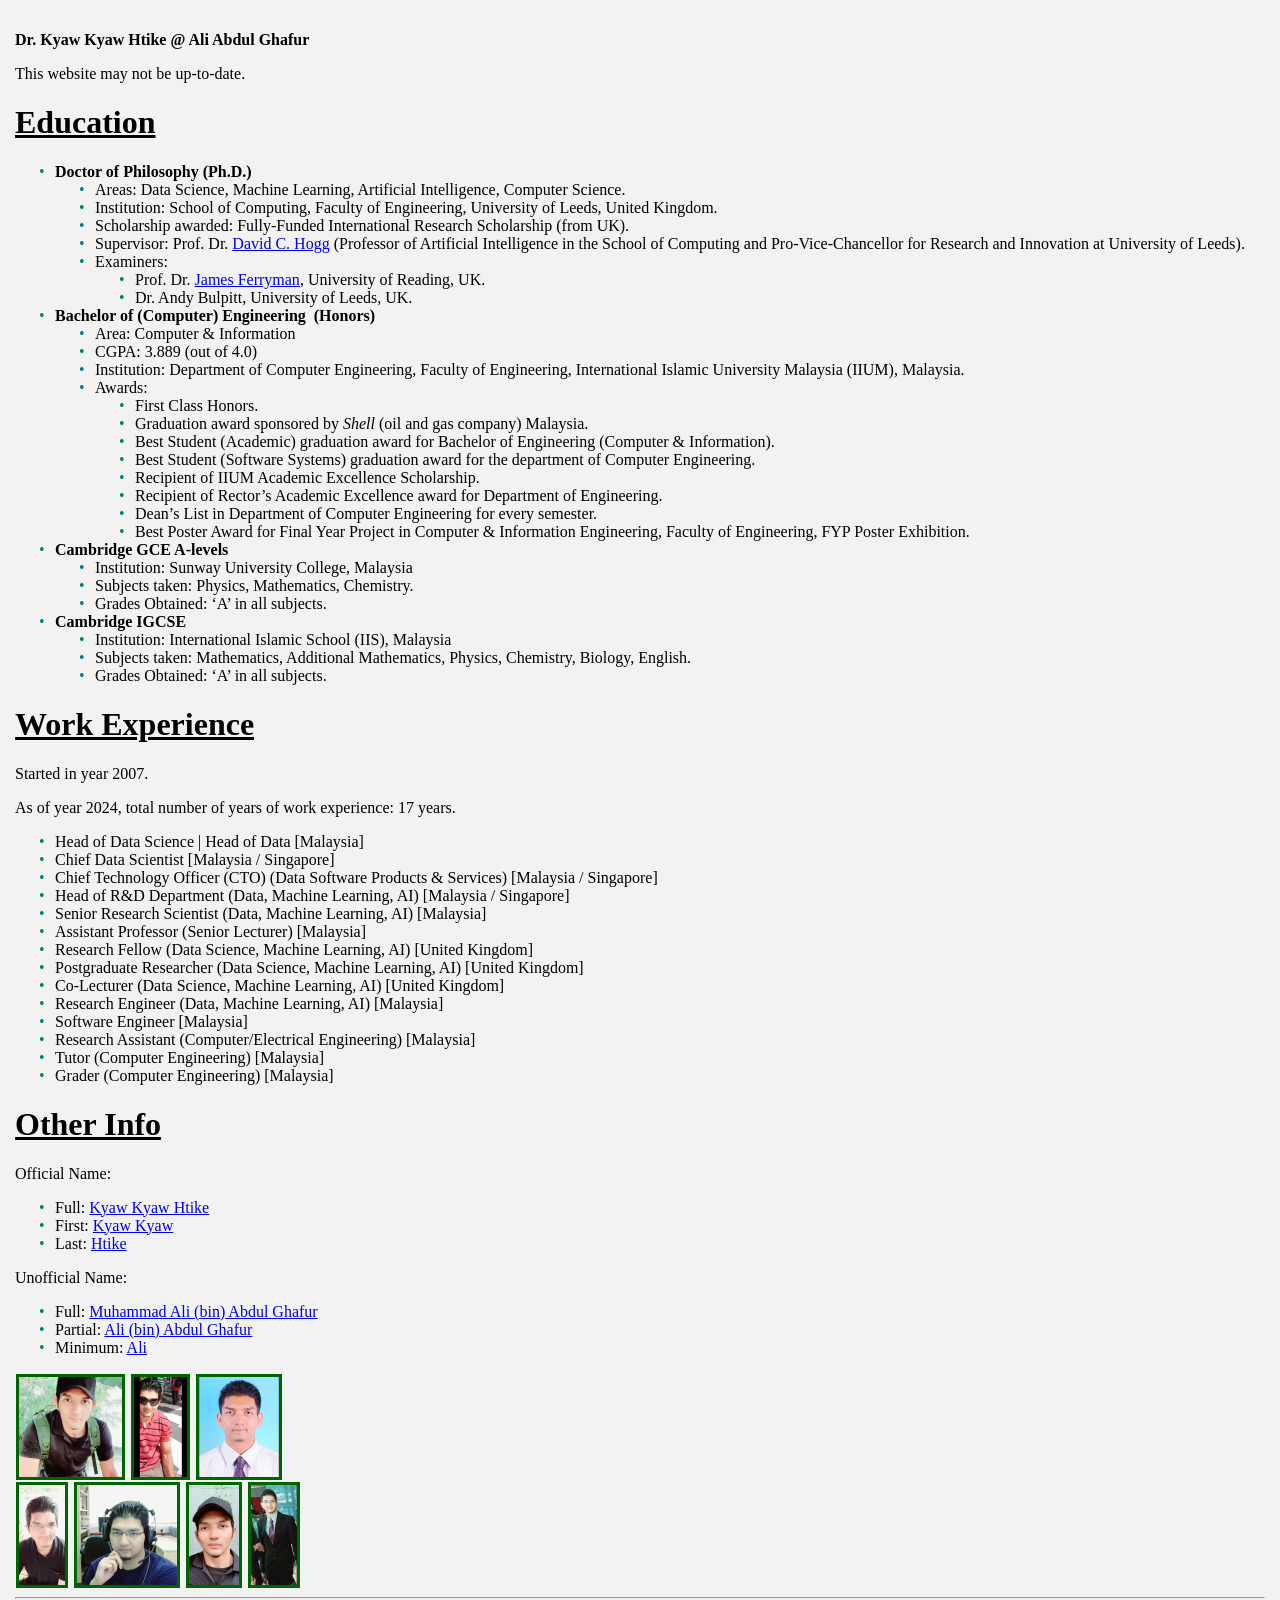
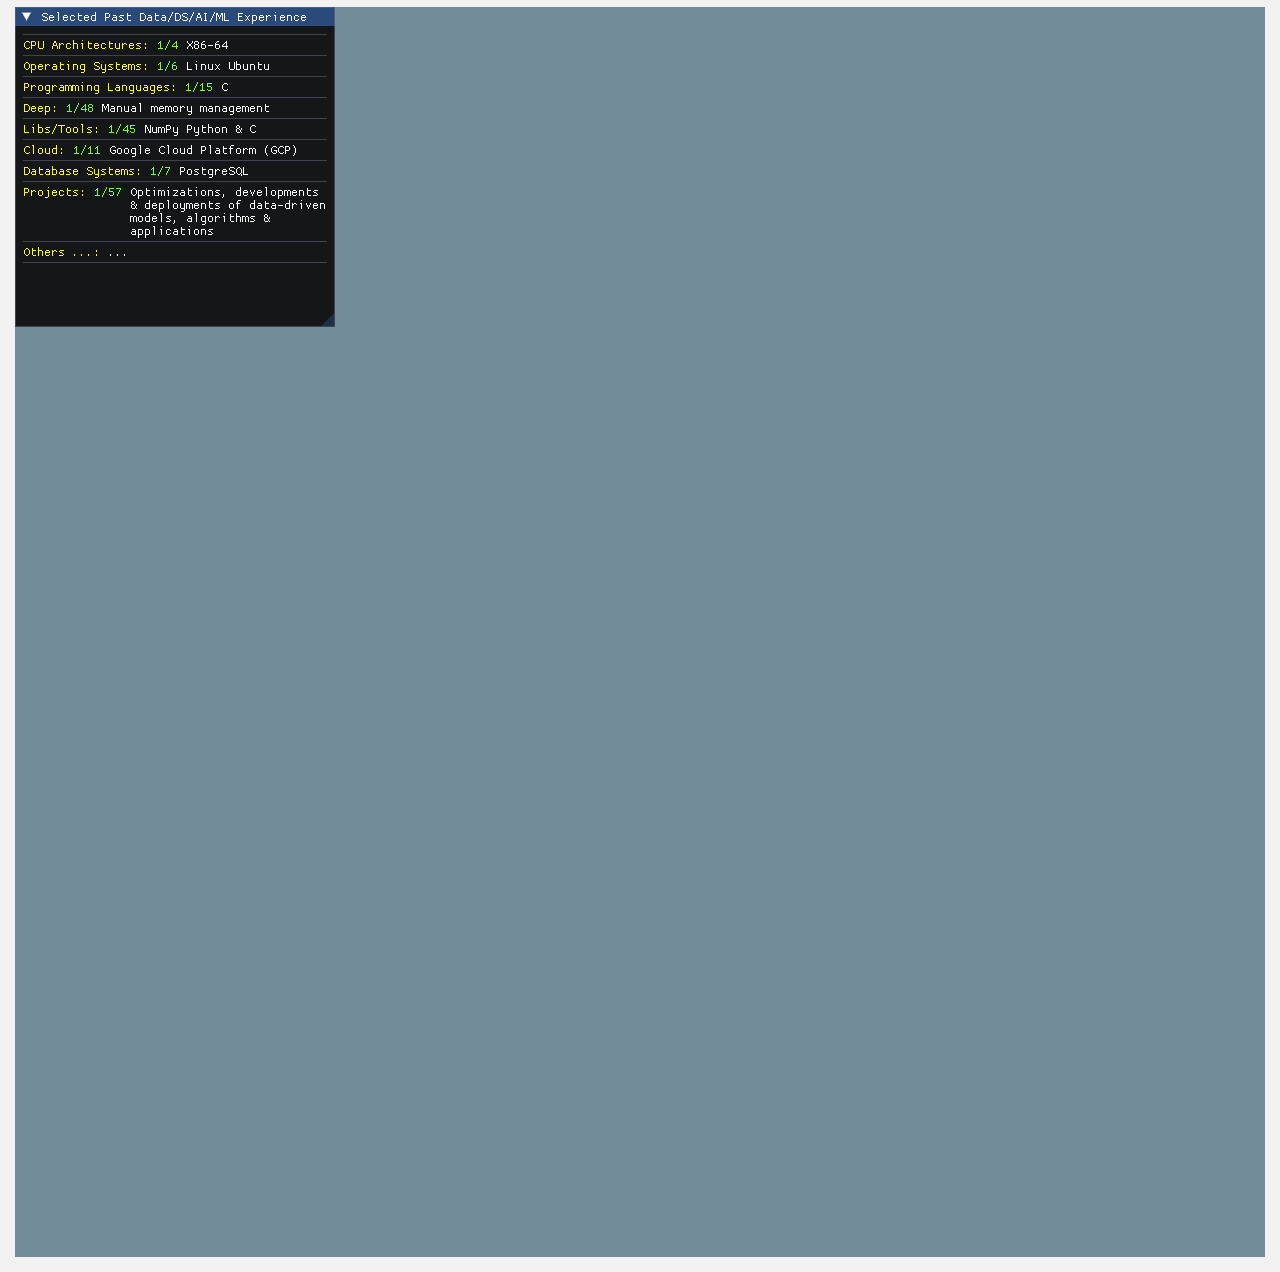
==== index.html @ 8773a59a "Add files via upload" ====
<!DOCTYPE html>
<html lang="en">

<head> 
<meta charset="utf-8">
<meta name="description" content="Dr. Kyaw Kyaw Htike @ Ali Abdul Ghafur">
<meta name="keywords" content="kyaw kyaw htike, kyaw, kyaw kyaw, ali kyaw, kyaw kyaw htike @ ali, Dr. Kyaw Kyaw Htike @ Ali Abdul Ghafur, ali abdul ghafur, ali, kyaw ali, kyaw htike">
<meta name="author" content="Dr. Kyaw Kyaw Htike @ Ali Abdul Ghafur">
<!-- <meta name="viewport" content="width=device-width, initial-scale=1, maximum-scale=1, minimum-scale=1, user-scalable=no"/> -->
<meta name="viewport" content="width=device-width, initial-scale=1">
<meta name="google-site-verification" content="thpvAozb0SVJbCjXnMWeZOHb-wgtL_r1iQC6AAhErAg" />
<title>Dr. Kyaw Kyaw Htike @ Ali Abdul Ghafur</title>

<style>
h1 {
text-decoration: underline;
}
img {
  border: 3px solid darkgreen;
  vertical-align: middle;
  margin: 1px 1px;
}
body {
  padding-top: 7px;
  padding-bottom: 7px;
  padding-left: 7px;
  padding-right: 7px;
  background-color: #F2F2F2;
}
ul {list-style: none}
li::before {content: "•"; color: teal; display: inline-block; width: 1em; margin-left: -1em;}

.cppWebAssembly {
            background-color: black;
            margin: 0px;
            border: 0;
            width: 100%;
            height: 100%;
            overflow: hidden;
            display: block;
            image-rendering: optimizeSpeed;
            image-rendering: -moz-crisp-edges;
            image-rendering: -o-crisp-edges;
            image-rendering: -webkit-optimize-contrast;
            image-rendering: optimize-contrast;
            image-rendering: crisp-edges;
            image-rendering: pixelated;
            -ms-interpolation-mode: nearest-neighbor;
        }
</style>

</head>

<body>

<p><strong>Dr. Kyaw Kyaw Htike @ Ali Abdul Ghafur</strong></p>
<p>This website may not be up-to-date.</p>

<h1 id="Education" class="anchorHeader">Education</h1> 

<ul>
  <li><strong>Doctor of Philosophy (Ph.D.)</strong>
<ul>
  <li>Areas: Data Science, Machine Learning, Artificial Intelligence, Computer Science.</li>
  <li>Institution: School of Computing, Faculty of Engineering, University of Leeds, United Kingdom.</li>
  <li>Scholarship awarded: Fully-Funded International Research Scholarship (from UK).</li>
  <!-- <li>Thesis title: “<a href="http://etheses.whiterose.ac.uk/7290/" target="_blank" rel="noopener">Domain adaptation for pedestrian detection</a>”.</li> -->
  <li>Supervisor: Prof. Dr. <a href="https://scholar.google.com/citations?user=5VJ4YPQAAAAJ&amp;hl=en" target="_blank" rel="noopener">David C. Hogg</a> (Professor of Artificial Intelligence in the School of Computing and Pro-Vice-Chancellor for Research and Innovation at University of Leeds).</li>
  <li>Examiners:
<ul>
  <li>Prof. Dr. <a href="https://scholar.google.co.uk/citations?user=XKRrpuUAAAAJ" target="_blank" rel="noopener">James Ferryman</a>, University of Reading, UK.</li>
  <li>Dr. Andy Bulpitt, University of Leeds, UK.</li>
</ul>
</li>
</ul>
</li>
  <li><strong>Bachelor of (Computer) Engineering  (Honors)</strong>
<ul>
  <li>Area: Computer &amp; Information</li>
  <li>CGPA: 3.889 (out of 4.0)</li>
  <li>Institution: Department of Computer Engineering, Faculty of Engineering, International Islamic University Malaysia (IIUM), Malaysia.</li>
  <li>Awards:
<ul>
  <li>First Class Honors.</li>
  <li>Graduation award sponsored by <em>Shell</em> (oil and gas company) Malaysia.</li>
  <li>Best Student (Academic) graduation award for Bachelor of Engineering (Computer &amp; Information).</li>
  <li>Best Student (Software Systems) graduation award for the department of Computer Engineering.</li>
  <li>Recipient of IIUM Academic Excellence Scholarship.</li>
  <li>Recipient of Rector’s Academic Excellence award for Department of Engineering.</li>
  <li>Dean’s List in Department of Computer Engineering for every semester.</li>
  <li>Best Poster Award for Final Year Project in Computer &amp; Information Engineering, Faculty of Engineering, FYP Poster Exhibition.</li>
</ul>
</li>
</ul>
</li>
  <li><strong>Cambridge GCE A-levels</strong>
<ul>
  <li>Institution: Sunway University College, Malaysia</li>
  <li>Subjects taken: Physics, Mathematics, Chemistry.</li>
  <li>Grades Obtained: ‘A’ in all subjects.</li>
</ul>
</li>
  <li><strong>Cambridge IGCSE</strong>
<ul>
  <li>Institution: International Islamic School (IIS), Malaysia</li>
  <li>Subjects taken: Mathematics, Additional Mathematics, Physics, Chemistry, Biology, English.</li>
  <li>Grades Obtained: ‘A’ in all subjects.</li>
</ul>
</li>
</ul>
  
<h1 id="WorkExperience" class="anchorHeader">Work Experience</h1> 

<p>Started in year 2007.</p>
<p>As of year 2024, total number of years of work experience: 17 years.</p>

<ul>
  <li>Head of Data Science | Head of Data [Malaysia]</li>
 	<li>Chief Data Scientist [Malaysia / Singapore]</li>
 	<li>Chief Technology Officer (CTO) (Data Software Products & Services) [Malaysia / Singapore]</li>
 	<li>Head of R&amp;D Department (Data, Machine Learning, AI) [Malaysia / Singapore]</li>
 	<li>Senior Research Scientist (Data, Machine Learning, AI) [Malaysia]</li>
 	<li>Assistant Professor (Senior Lecturer) [Malaysia]</li>
 	<li>Research Fellow (Data Science, Machine Learning, AI) [United Kingdom]</li>
 	<li>Postgraduate Researcher (Data Science, Machine Learning, AI) [United Kingdom]</li>
 	<li>Co-Lecturer (Data Science, Machine Learning, AI) [United Kingdom]</li>
 	<li>Research Engineer (Data, Machine Learning, AI) [Malaysia]</li>
 	<li>Software Engineer [Malaysia]</li>
 	<li>Research Assistant (Computer/Electrical Engineering) [Malaysia]</li>
 	<li>Tutor (Computer Engineering) [Malaysia]</li>
 	<li>Grader (Computer Engineering) [Malaysia]</li>
</ul>

<!-- <h1 id="PersonalInfo" class="anchorHeader">Personal Info</h1>    -->
<h1 id="OtherInfo" class="anchorHeader">Other Info</h1>   

<p>Official Name:</p>
<ul>
  <li>Full: <a href="https://kyaw-kyaw-htike.github.io/" rel="noopener">Kyaw Kyaw Htike</a></li>
  <li>First: <a href="https://kyaw-kyaw-htike.github.io/" rel="noopener">Kyaw Kyaw</a></li>
  <li>Last: <a href="https://kyaw-kyaw-htike.github.io/" rel="noopener">Htike</a></li>
</ul>
<p>Unofficial Name:</p>
<ul>
  <li>Full: <a href="https://kyaw-kyaw-htike.github.io/" rel="noopener">Muhammad Ali (bin) Abdul Ghafur</a></li>
  <li>Partial: <a href="https://kyaw-kyaw-htike.github.io/" rel="noopener">Ali (bin) Abdul Ghafur</a></li>
  <li>Minimum: <a href="https://kyaw-kyaw-htike.github.io/" rel="noopener">Ali</a></li>
</ul>
   
<img src="kyaw_kyaw_htike_pic1.png" height="100" alt="Kyaw Kyaw Htike pic1">
<img src="kyaw_kyaw_htike_pic2.png" height="100" alt="Kyaw Kyaw Htike pic2">
<img src="kyaw_kyaw_htike_pic3.png" height="100" alt="Kyaw Kyaw Htike pic3"><br>
<img src="kyaw_kyaw_htike_pic4.jpg" height="100" alt="Kyaw Kyaw Htike pic4">
<img src="kyaw_kyaw_htike_pic5.png" height="100" alt="Kyaw Kyaw Htike pic5">
<img src="kyaw_kyaw_htike_pic6.jpg" height="100" alt="Kyaw Kyaw Htike pic6">
<img src="kyaw_kyaw_htike_pic7.png" height="100" alt="Kyaw Kyaw Htike pic7">


<script>
document.addEventListener('contextmenu', event => event.preventDefault());
</script>

<hr>
<!-- <h1 id="DataVisualization" class="anchorHeader">Selected Data Visualizations</h1>    -->

<canvas class="cppWebAssembly" id="canvas" oncontextmenu="event.preventDefault()"></canvas>
<script type='text/javascript'>
  var Module = {
    preRun: [],
    postRun: [],
    print: (function() {
        return function(text) {
            text = Array.prototype.slice.call(arguments).join(' ');
            console.log(text);
        };
    })(),
    printErr: function(text) {
        text = Array.prototype.slice.call(arguments).join(' ');
        console.error(text);
    },
    canvas: (function() {
        var canvas = document.getElementById('canvas');
        //canvas.addEventListener("webglcontextlost", function(e) { alert('FIXME: WebGL context lost, please reload the page'); e.preventDefault(); }, false);
        return canvas;
    })(),
    setStatus: function(text) {
        console.log("status: " + text);
    },
    monitorRunDependencies: function(left) {
        // no run dependencies to log
    }
  };
  window.onerror = function() {
    console.log("onerror: " + event);
  };
</script>
<script async type="text/javascript" src="index.js"></script>

</body>

</html>
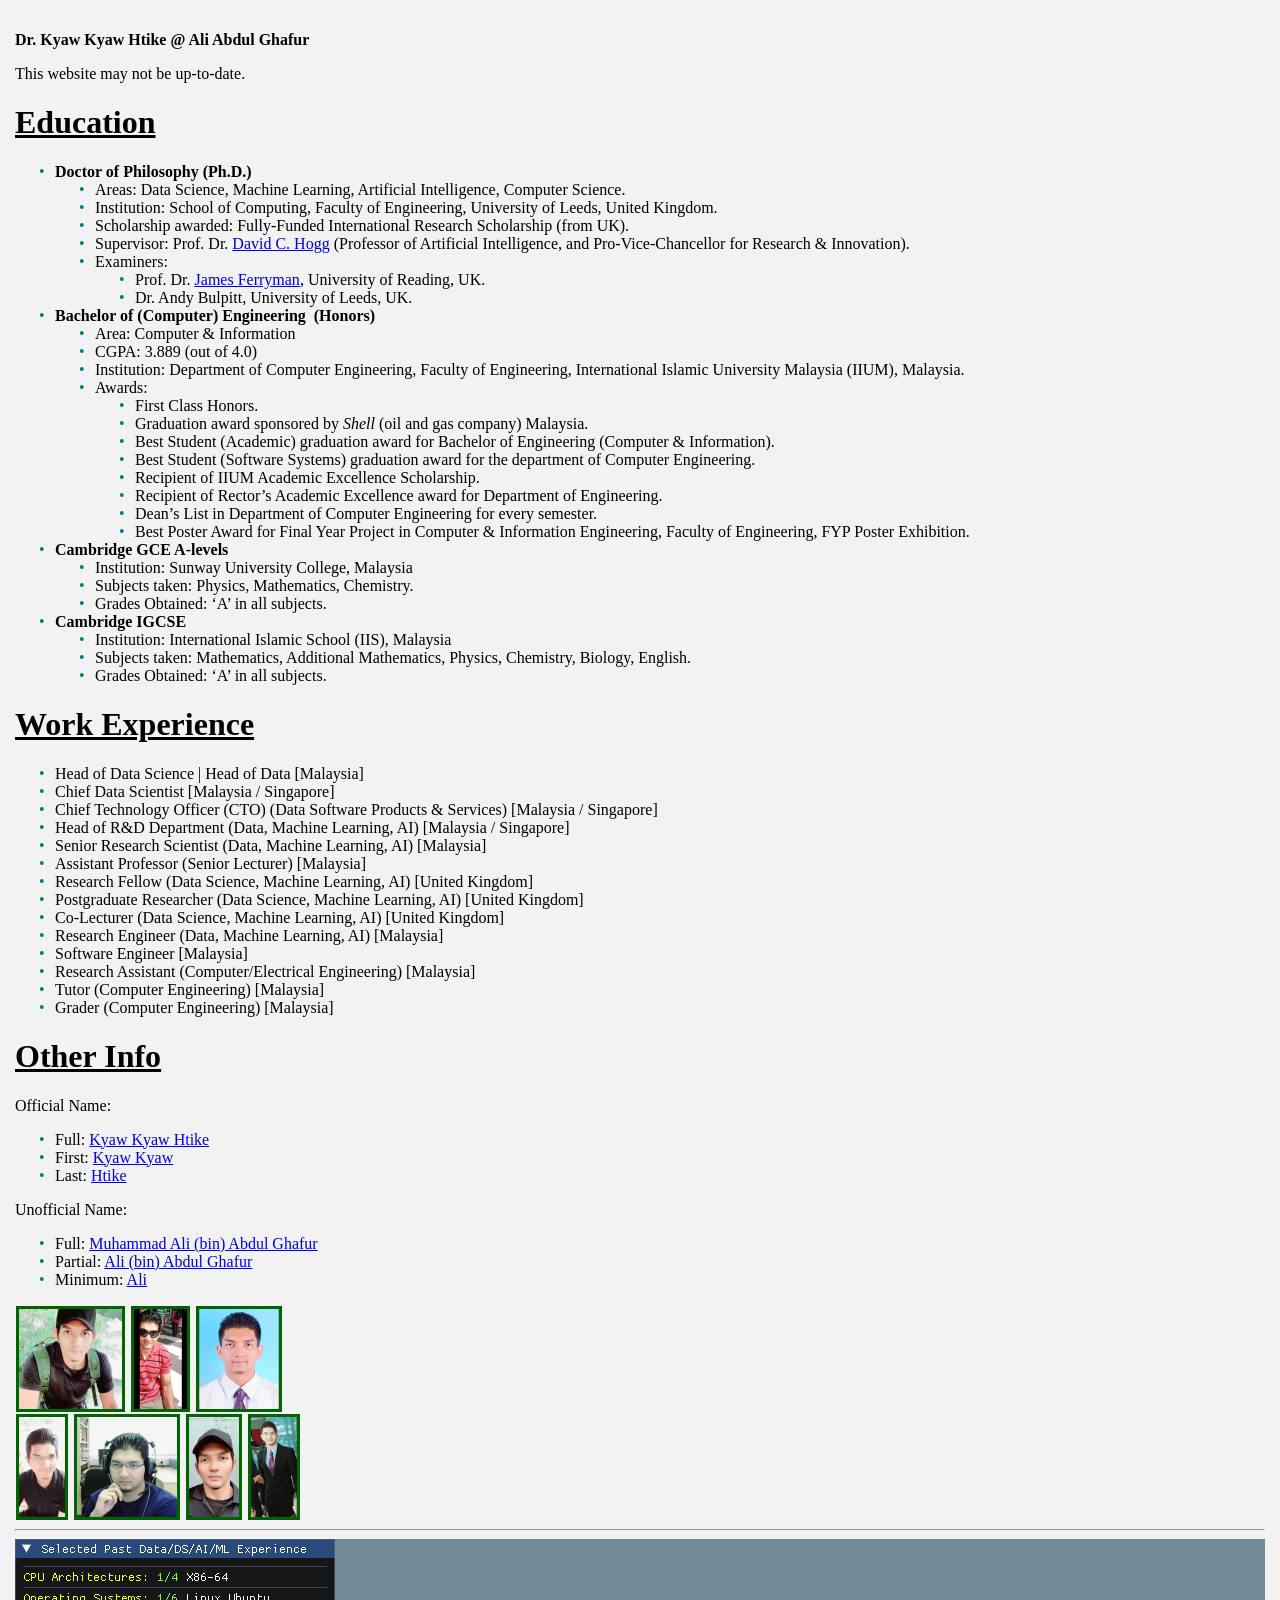
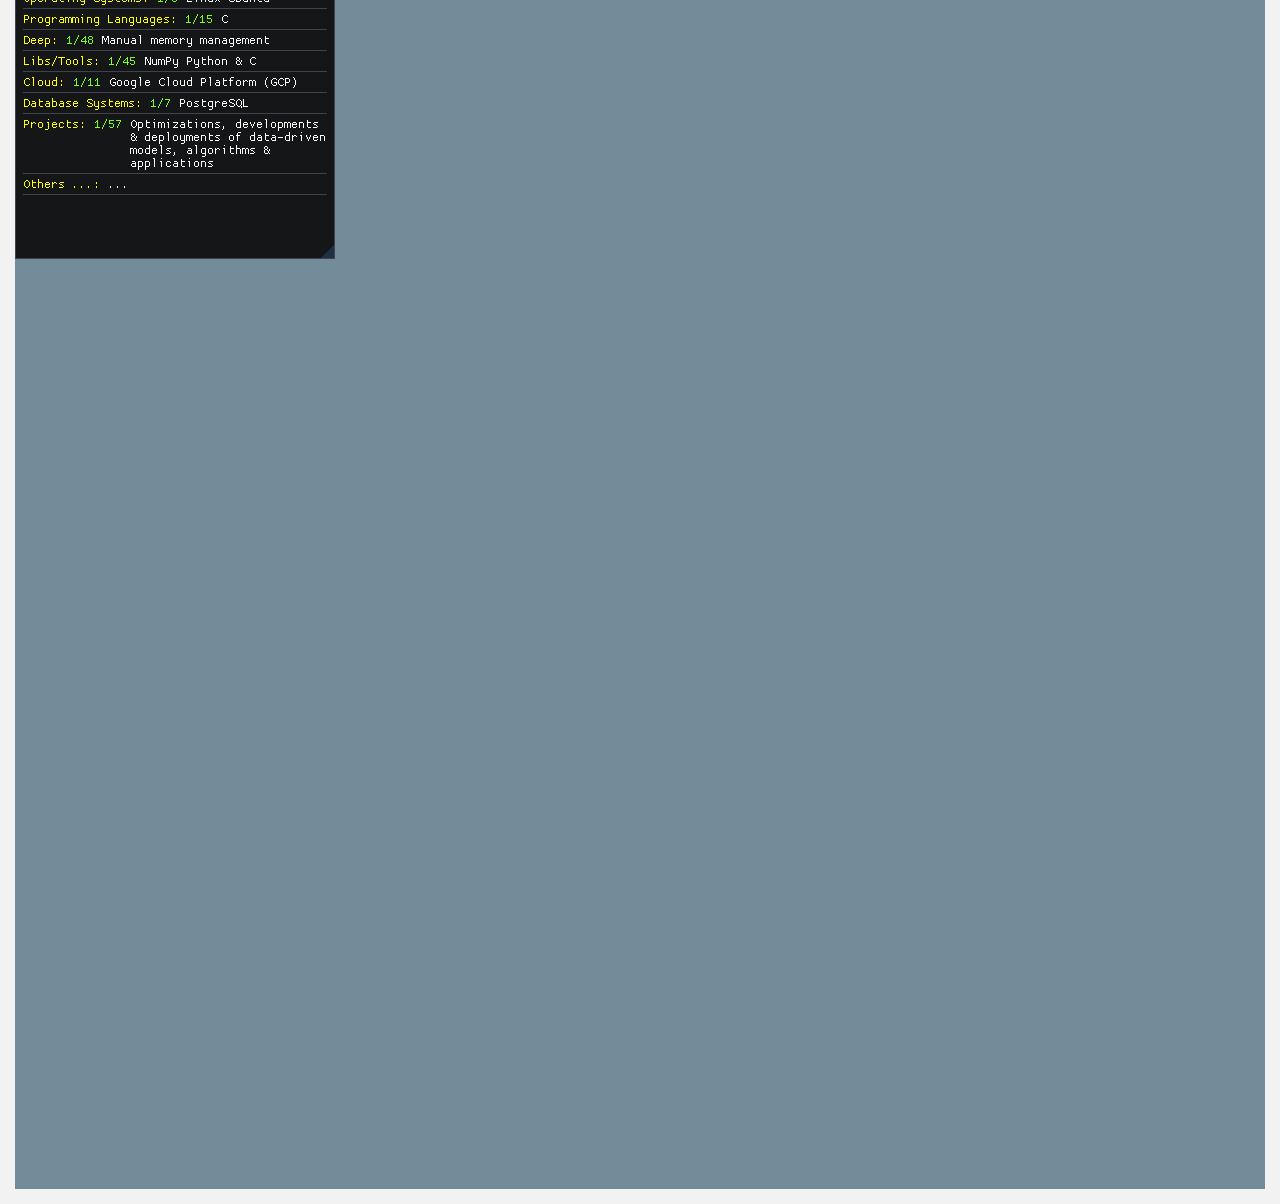
==== commit b35c566b: "Add files via upload" ====
--- a/index.html
+++ b/index.html
@@ -65,7 +65,7 @@
   <li>Institution: School of Computing, Faculty of Engineering, University of Leeds, United Kingdom.</li>
   <li>Scholarship awarded: Fully-Funded International Research Scholarship (from UK).</li>
   <!-- <li>Thesis title: “<a href="http://etheses.whiterose.ac.uk/7290/" target="_blank" rel="noopener">Domain adaptation for pedestrian detection</a>”.</li> -->
-  <li>Supervisor: Prof. Dr. <a href="https://scholar.google.com/citations?user=5VJ4YPQAAAAJ&amp;hl=en" target="_blank" rel="noopener">David C. Hogg</a> (Professor of Artificial Intelligence in the School of Computing and Pro-Vice-Chancellor for Research and Innovation at University of Leeds).</li>
+  <li>Supervisor: Prof. Dr. <a href="https://scholar.google.com/citations?user=5VJ4YPQAAAAJ&amp;hl=en" target="_blank" rel="noopener">David C. Hogg</a> (Professor of Artificial Intelligence, and Pro-Vice-Chancellor for Research &amp; Innovation).</li>
   <li>Examiners:
 <ul>
   <li>Prof. Dr. <a href="https://scholar.google.co.uk/citations?user=XKRrpuUAAAAJ" target="_blank" rel="noopener">James Ferryman</a>, University of Reading, UK.</li>
@@ -111,8 +111,8 @@
   
 <h1 id="WorkExperience" class="anchorHeader">Work Experience</h1> 
 
-<p>Started in year 2007.</p>
-<p>As of year 2024, total number of years of work experience: 17 years.</p>
+<!-- <p>Started in year 2007.</p>
+<p>As of year 2024, total number of years of work experience: 17 years.</p> -->
 
 <ul>
   <li>Head of Data Science | Head of Data [Malaysia]</li>
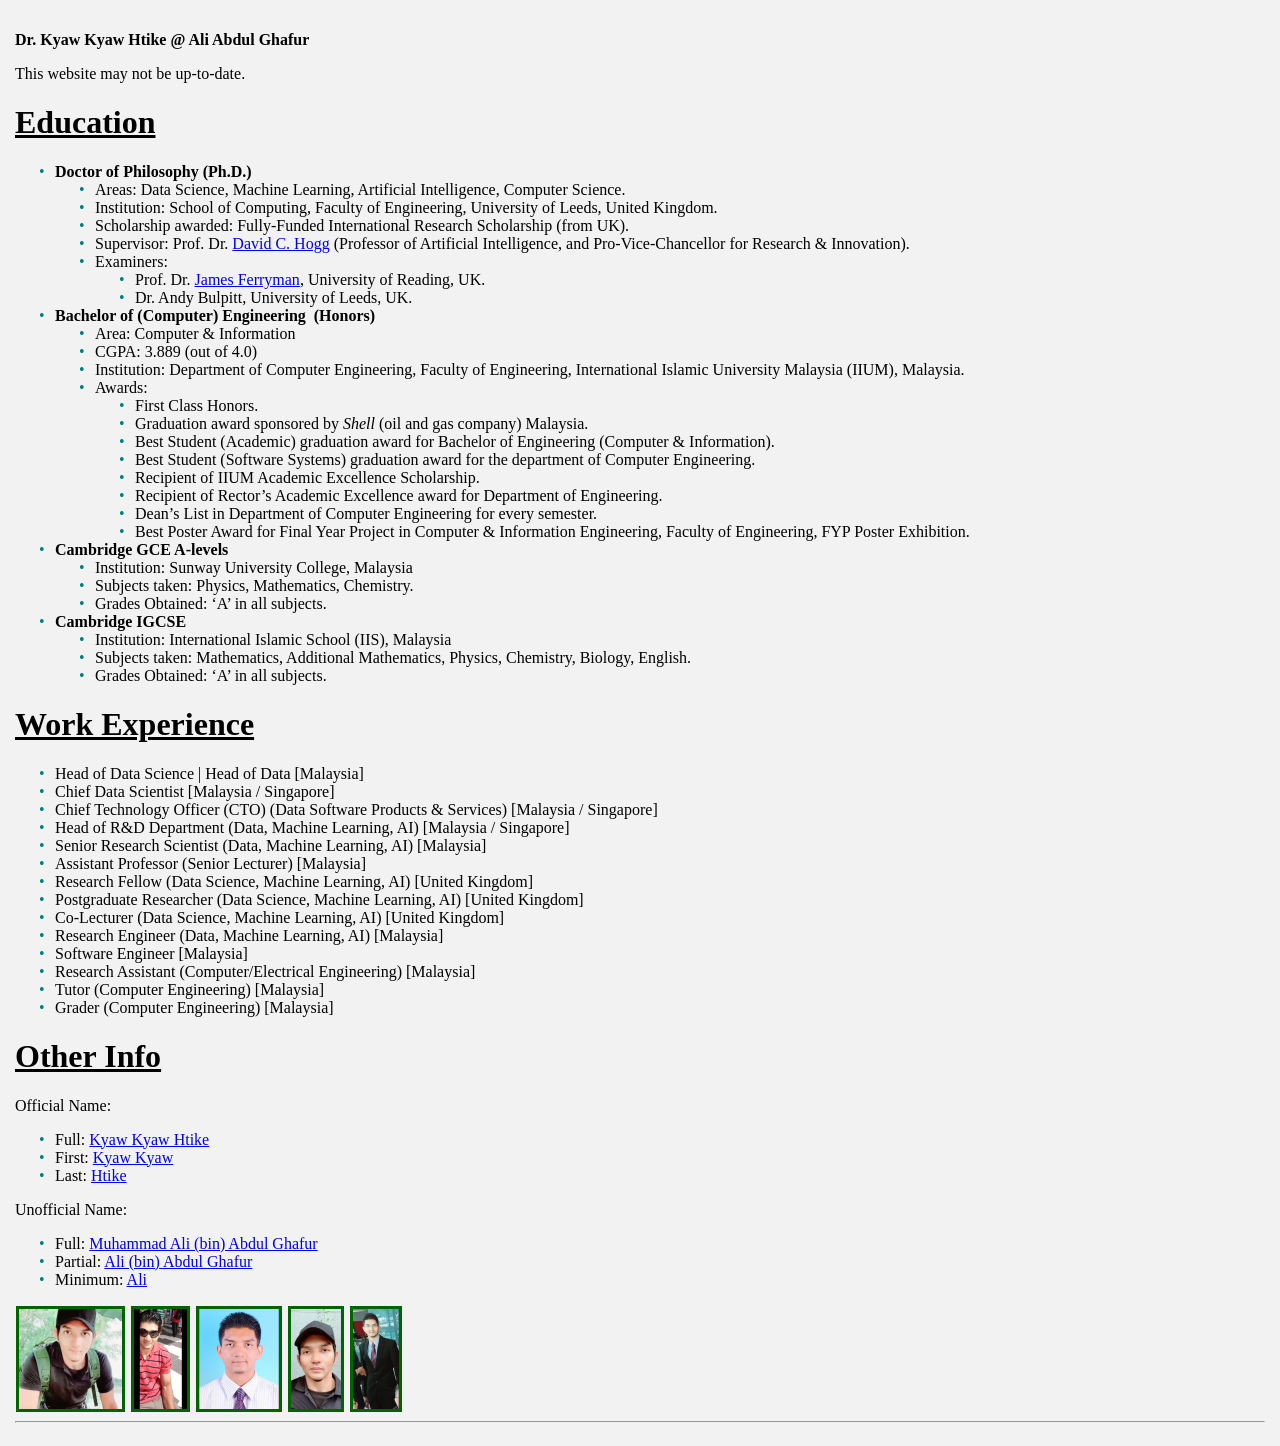
==== commit d4e18c40: "Add files via upload" ====
--- a/index.html
+++ b/index.html
@@ -149,9 +149,10 @@
    
 <img src="kyaw_kyaw_htike_pic1.png" height="100" alt="Kyaw Kyaw Htike pic1">
 <img src="kyaw_kyaw_htike_pic2.png" height="100" alt="Kyaw Kyaw Htike pic2">
-<img src="kyaw_kyaw_htike_pic3.png" height="100" alt="Kyaw Kyaw Htike pic3"><br>
-<img src="kyaw_kyaw_htike_pic4.jpg" height="100" alt="Kyaw Kyaw Htike pic4">
-<img src="kyaw_kyaw_htike_pic5.png" height="100" alt="Kyaw Kyaw Htike pic5">
+<img src="kyaw_kyaw_htike_pic3.png" height="100" alt="Kyaw Kyaw Htike pic3">
+<!-- <br> -->
+<!-- <img src="kyaw_kyaw_htike_pic4.jpg" height="100" alt="Kyaw Kyaw Htike pic4"> -->
+<!-- <img src="kyaw_kyaw_htike_pic5.png" height="100" alt="Kyaw Kyaw Htike pic5"> -->
 <img src="kyaw_kyaw_htike_pic6.jpg" height="100" alt="Kyaw Kyaw Htike pic6">
 <img src="kyaw_kyaw_htike_pic7.png" height="100" alt="Kyaw Kyaw Htike pic7">
 
@@ -163,7 +164,7 @@
 <hr>
 <!-- <h1 id="DataVisualization" class="anchorHeader">Selected Data Visualizations</h1>    -->
 
-<canvas class="cppWebAssembly" id="canvas" oncontextmenu="event.preventDefault()"></canvas>
+<!-- <canvas class="cppWebAssembly" id="canvas" oncontextmenu="event.preventDefault()"></canvas>
 <script type='text/javascript'>
   var Module = {
     preRun: [],
@@ -194,7 +195,7 @@
     console.log("onerror: " + event);
   };
 </script>
-<script async type="text/javascript" src="index.js"></script>
+<script async type="text/javascript" src="index.js"></script> -->
 
 </body>
 
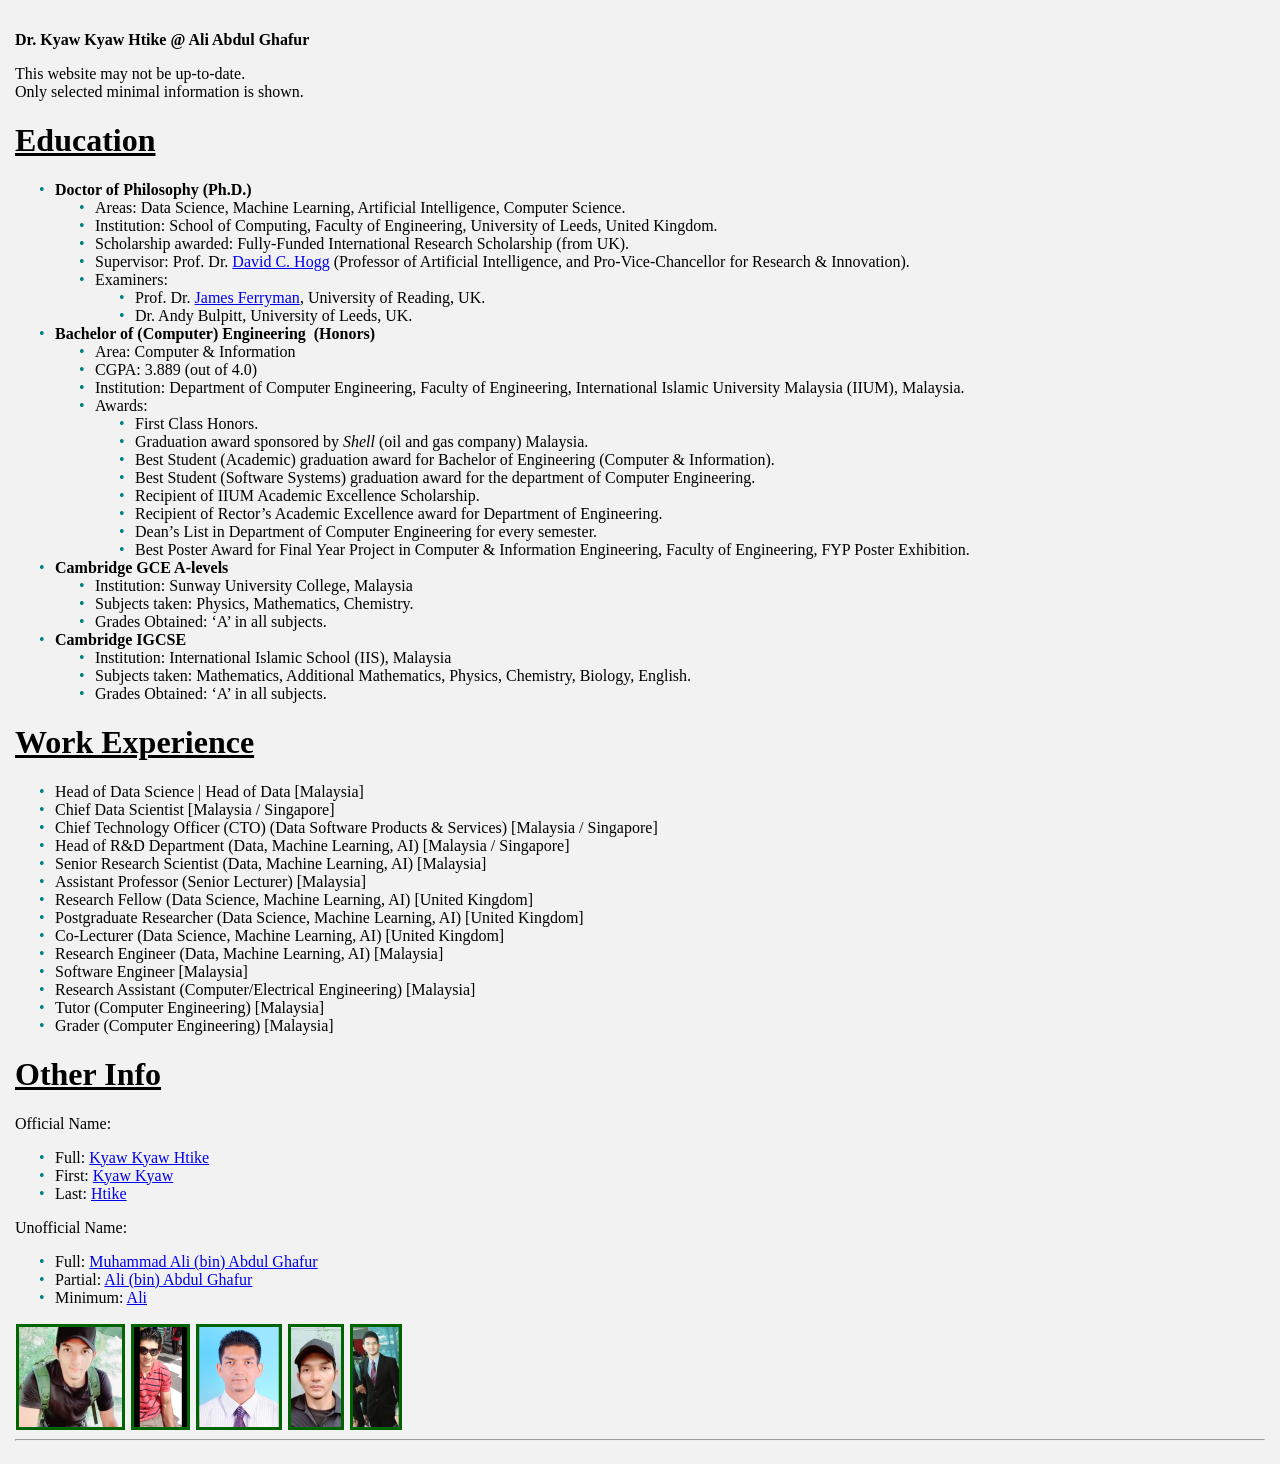
==== commit e1081329: "Add files via upload" ====
--- a/index.html
+++ b/index.html
@@ -54,7 +54,10 @@
 <body>
 
 <p><strong>Dr. Kyaw Kyaw Htike @ Ali Abdul Ghafur</strong></p>
-<p>This website may not be up-to-date.</p>
+<p>
+This website may not be up-to-date.<br>
+Only selected minimal information is shown.
+</p>
 
 <h1 id="Education" class="anchorHeader">Education</h1> 
 
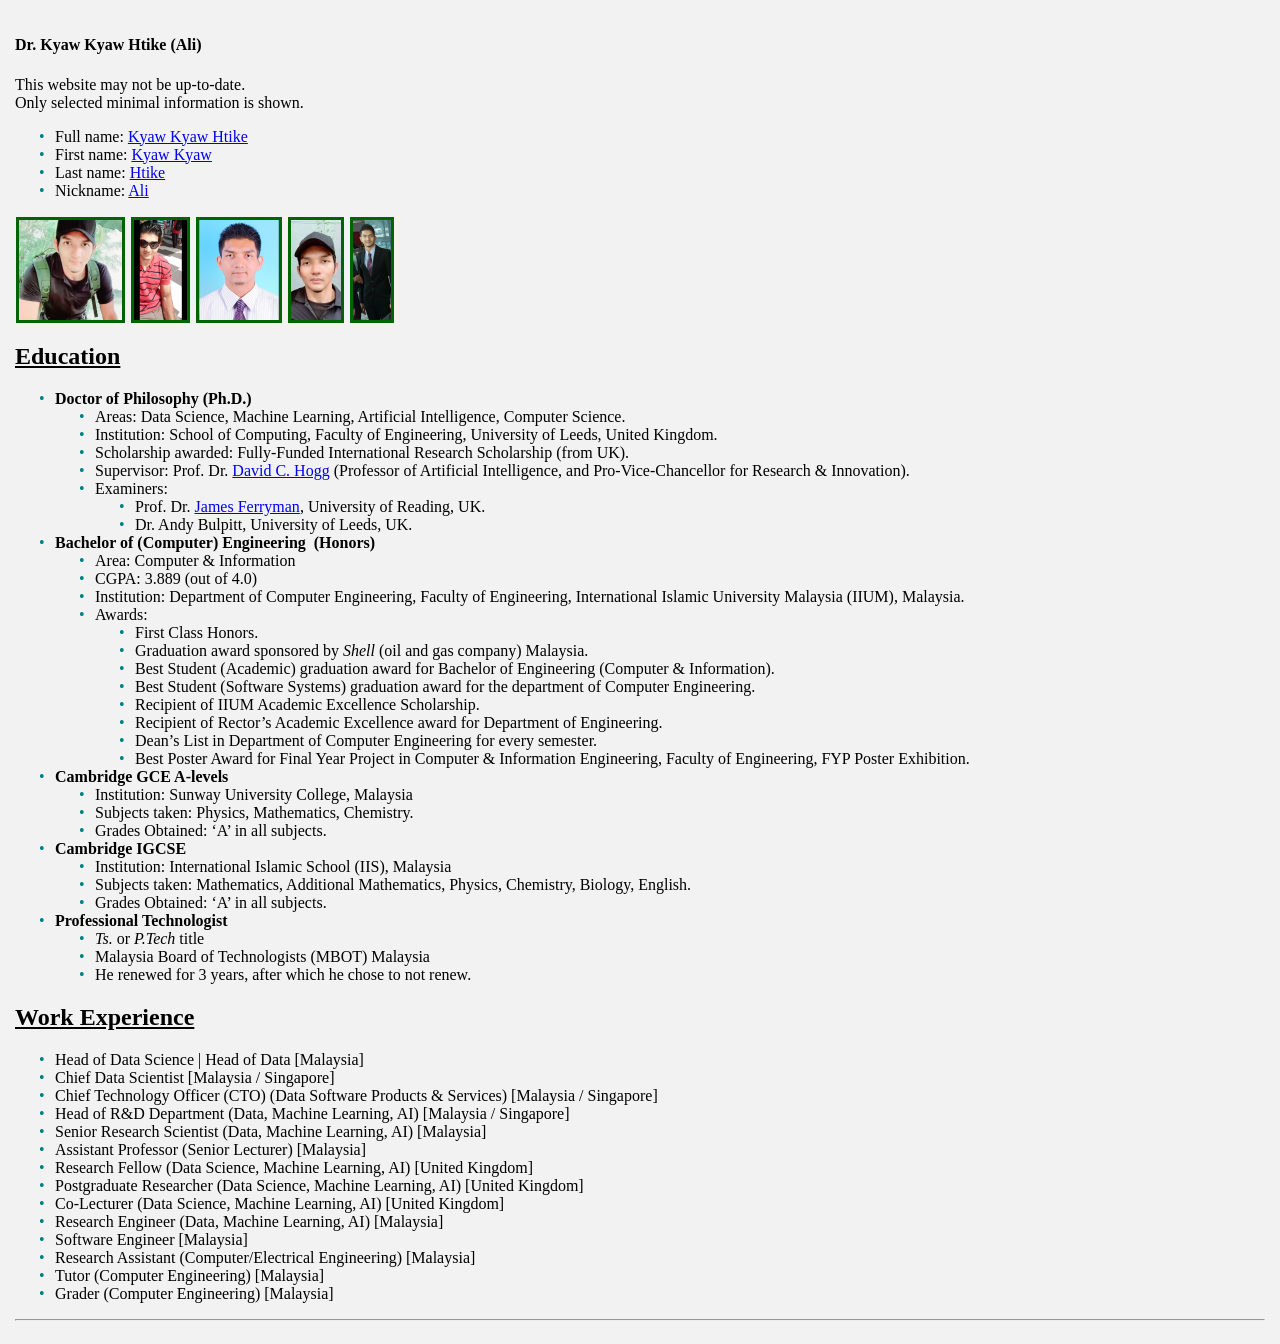
==== commit c65d0840: "Initial commit" ====
--- a/index.html
+++ b/index.html
@@ -12,7 +12,12 @@
 <title>Dr. Kyaw Kyaw Htike @ Ali Abdul Ghafur</title>
 
 <style>
-h1 {
+u {
+  text-decoration: underline; 
+  text-decoration-color: teal; 
+  text-decoration-thickness: 2px;
+}
+h2 {
 text-decoration: underline;
 }
 img {
@@ -53,13 +58,44 @@
 
 <body>
 
-<p><strong>Dr. Kyaw Kyaw Htike @ Ali Abdul Ghafur</strong></p>
+<!-- <p><strong>Dr. Kyaw Kyaw Htike @ Ali Abdul Ghafur</strong></p> -->
+<h4>Dr. Kyaw Kyaw Htike (Ali)</h4>
 <p>
 This website may not be up-to-date.<br>
 Only selected minimal information is shown.
 </p>
 
-<h1 id="Education" class="anchorHeader">Education</h1> 
+<!-- <h2 id="name">Name</h2> -->
+<!-- <p>Official:</p>
+<ul>
+  <li>Full: <a href="https://kyaw-kyaw-htike.github.io/" rel="noopener">Kyaw Kyaw Htike</a></li>
+  <li>First: <a href="https://kyaw-kyaw-htike.github.io/" rel="noopener">Kyaw Kyaw</a></li>
+  <li>Last: <a href="https://kyaw-kyaw-htike.github.io/" rel="noopener">Htike</a></li>
+</ul>
+
+<p>Unofficial:</p>
+<ul>
+  <li>Full: <a href="https://kyaw-kyaw-htike.github.io/" rel="noopener">Ali (bin) Abdul Ghafur</a></li>
+  <li>Minimum: <a href="https://kyaw-kyaw-htike.github.io/" rel="noopener">Ali</a></li>
+</ul> -->
+
+<ul id="name">
+  <li>Full name: <a href="https://kyaw-kyaw-htike.github.io/" rel="noopener">Kyaw Kyaw Htike</a></li>
+  <li>First name: <a href="https://kyaw-kyaw-htike.github.io/" rel="noopener">Kyaw Kyaw</a></li>
+  <li>Last name: <a href="https://kyaw-kyaw-htike.github.io/" rel="noopener">Htike</a></li>
+  <li>Nickname: <a href="https://kyaw-kyaw-htike.github.io/" rel="noopener">Ali</a></li>  
+</ul>
+
+<!-- <h2 id="photo">Photo</h2> -->
+   
+<img id="photo" src="kyaw_kyaw_htike_pic1.png" height="100" alt="Kyaw Kyaw Htike pic1">
+<img src="kyaw_kyaw_htike_pic2.png" height="100" alt="Kyaw Kyaw Htike pic2">
+<img src="kyaw_kyaw_htike_pic3.png" height="100" alt="Kyaw Kyaw Htike pic3">
+<img src="kyaw_kyaw_htike_pic6.jpg" height="100" alt="Kyaw Kyaw Htike pic6">
+<img src="kyaw_kyaw_htike_pic7.png" height="100" alt="Kyaw Kyaw Htike pic7">
+
+
+<h2 id="Education" class="anchorHeader">Education</h2> 
 
 <ul>
   <li><strong>Doctor of Philosophy (Ph.D.)</strong>
@@ -110,12 +146,16 @@
   <li>Grades Obtained: ‘A’ in all subjects.</li>
 </ul>
 </li>
+<li><strong>Professional Technologist</strong>
+  <ul>
+    <li><em>Ts.</em> or <em>P.Tech</em> title</li>
+    <li>Malaysia Board of Technologists (MBOT) Malaysia</li>
+    <li>He renewed for 3 years, after which he chose to not renew.</li>
+  </ul>
+  </li>
 </ul>
   
-<h1 id="WorkExperience" class="anchorHeader">Work Experience</h1> 
-
-<!-- <p>Started in year 2007.</p>
-<p>As of year 2024, total number of years of work experience: 17 years.</p> -->
+<h2 id="WorkExperience" class="anchorHeader">Work Experience</h2> 
 
 <ul>
   <li>Head of Data Science | Head of Data [Malaysia]</li>
@@ -133,32 +173,6 @@
  	<li>Tutor (Computer Engineering) [Malaysia]</li>
  	<li>Grader (Computer Engineering) [Malaysia]</li>
 </ul>
-
-<!-- <h1 id="PersonalInfo" class="anchorHeader">Personal Info</h1>    -->
-<h1 id="OtherInfo" class="anchorHeader">Other Info</h1>   
-
-<p>Official Name:</p>
-<ul>
-  <li>Full: <a href="https://kyaw-kyaw-htike.github.io/" rel="noopener">Kyaw Kyaw Htike</a></li>
-  <li>First: <a href="https://kyaw-kyaw-htike.github.io/" rel="noopener">Kyaw Kyaw</a></li>
-  <li>Last: <a href="https://kyaw-kyaw-htike.github.io/" rel="noopener">Htike</a></li>
-</ul>
-<p>Unofficial Name:</p>
-<ul>
-  <li>Full: <a href="https://kyaw-kyaw-htike.github.io/" rel="noopener">Muhammad Ali (bin) Abdul Ghafur</a></li>
-  <li>Partial: <a href="https://kyaw-kyaw-htike.github.io/" rel="noopener">Ali (bin) Abdul Ghafur</a></li>
-  <li>Minimum: <a href="https://kyaw-kyaw-htike.github.io/" rel="noopener">Ali</a></li>
-</ul>
-   
-<img src="kyaw_kyaw_htike_pic1.png" height="100" alt="Kyaw Kyaw Htike pic1">
-<img src="kyaw_kyaw_htike_pic2.png" height="100" alt="Kyaw Kyaw Htike pic2">
-<img src="kyaw_kyaw_htike_pic3.png" height="100" alt="Kyaw Kyaw Htike pic3">
-<!-- <br> -->
-<!-- <img src="kyaw_kyaw_htike_pic4.jpg" height="100" alt="Kyaw Kyaw Htike pic4"> -->
-<!-- <img src="kyaw_kyaw_htike_pic5.png" height="100" alt="Kyaw Kyaw Htike pic5"> -->
-<img src="kyaw_kyaw_htike_pic6.jpg" height="100" alt="Kyaw Kyaw Htike pic6">
-<img src="kyaw_kyaw_htike_pic7.png" height="100" alt="Kyaw Kyaw Htike pic7">
-
 
 <script>
 document.addEventListener('contextmenu', event => event.preventDefault());
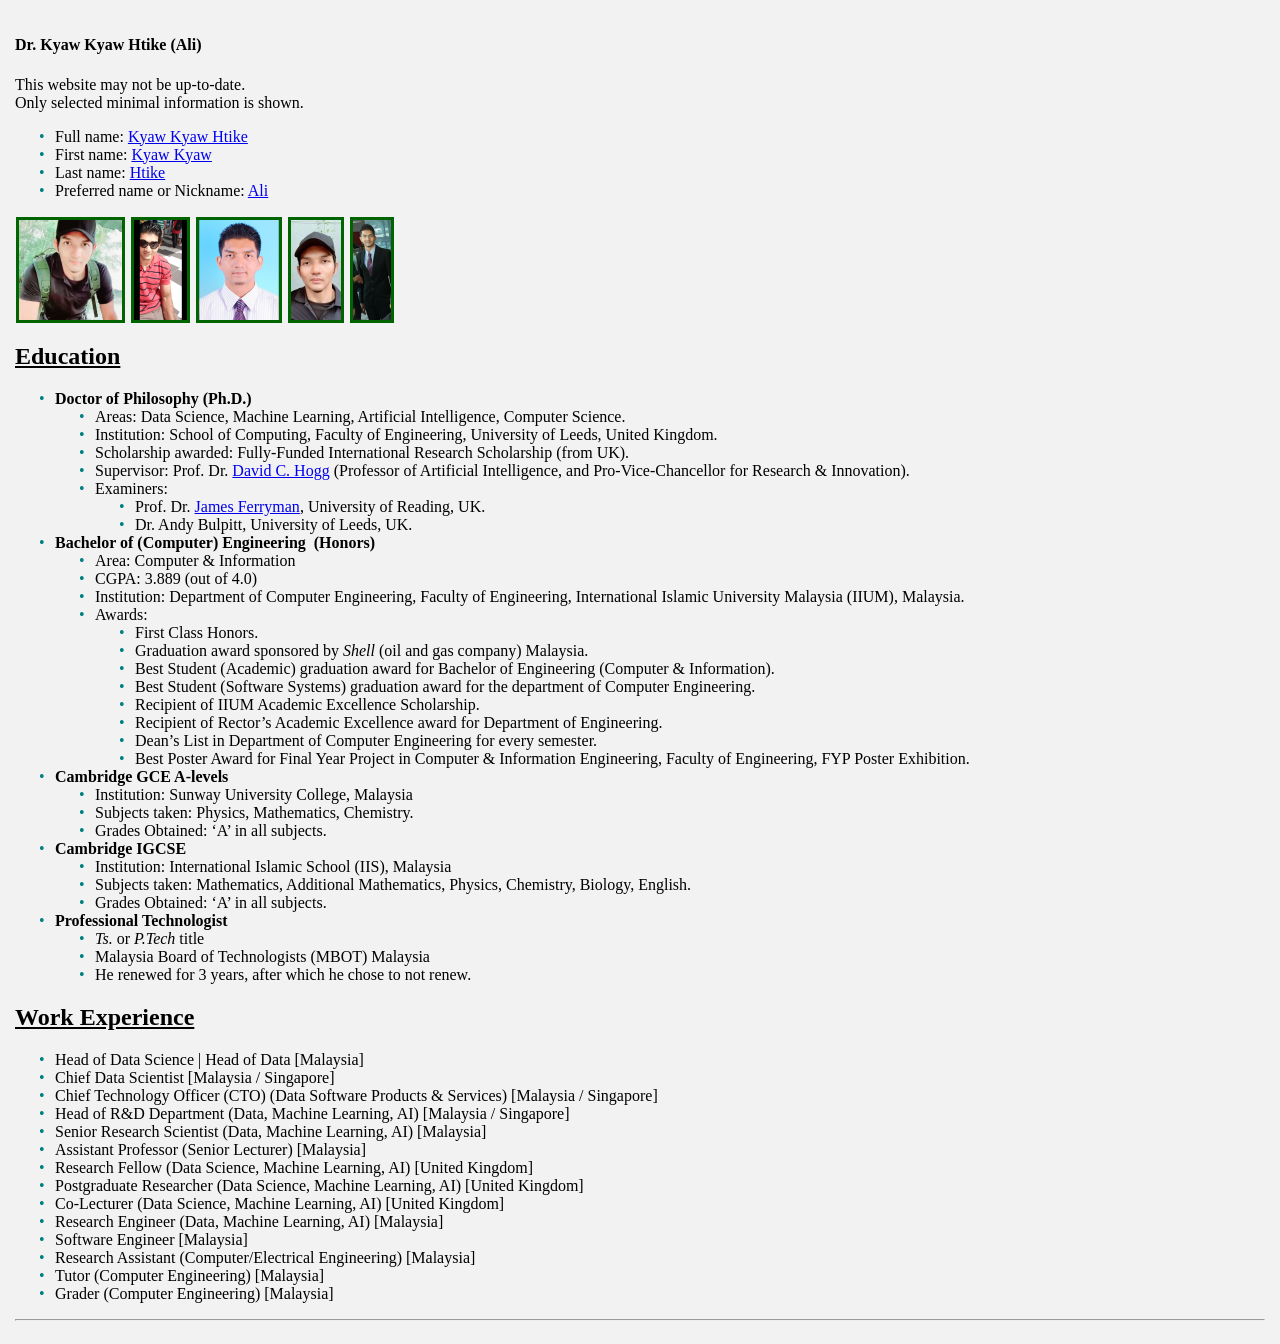
==== commit 423f19b4: "Add files via upload" ====
--- a/index.html
+++ b/index.html
@@ -3,13 +3,13 @@
 
 <head> 
 <meta charset="utf-8">
-<meta name="description" content="Dr. Kyaw Kyaw Htike @ Ali Abdul Ghafur">
-<meta name="keywords" content="kyaw kyaw htike, kyaw, kyaw kyaw, ali kyaw, kyaw kyaw htike @ ali, Dr. Kyaw Kyaw Htike @ Ali Abdul Ghafur, ali abdul ghafur, ali, kyaw ali, kyaw htike">
-<meta name="author" content="Dr. Kyaw Kyaw Htike @ Ali Abdul Ghafur">
+<meta name="description" content="Dr. Kyaw Kyaw Htike (Ali)">
+<meta name="keywords" content="Dr. Kyaw Kyaw Htike (Ali), Kyaw Kyaw Htike (Ali), kyaw kyaw htike (ali), kyaw kyaw htike, kyaw, kyaw kyaw, ali kyaw, ali htike, kyaw kyaw htike @ ali, Dr. Kyaw Kyaw Htike @ Ali Abdul Ghafur, Kyaw Kyaw Htike @ Ali Abdul Ghafur, ali abdul ghafur, ali, kyaw ali, kyaw htike">
+<meta name="author" content="Dr. Kyaw Kyaw Htike (Ali)">
 <!-- <meta name="viewport" content="width=device-width, initial-scale=1, maximum-scale=1, minimum-scale=1, user-scalable=no"/> -->
 <meta name="viewport" content="width=device-width, initial-scale=1">
 <meta name="google-site-verification" content="thpvAozb0SVJbCjXnMWeZOHb-wgtL_r1iQC6AAhErAg" />
-<title>Dr. Kyaw Kyaw Htike @ Ali Abdul Ghafur</title>
+<title>Dr. Kyaw Kyaw Htike (Ali)</title>
 
 <style>
 u {
@@ -58,7 +58,7 @@
 
 <body>
 
-<!-- <p><strong>Dr. Kyaw Kyaw Htike @ Ali Abdul Ghafur</strong></p> -->
+<!-- <p><strong>Dr. Kyaw Kyaw Htike (Ali)</strong></p> -->
 <h4>Dr. Kyaw Kyaw Htike (Ali)</h4>
 <p>
 This website may not be up-to-date.<br>
@@ -83,7 +83,7 @@
   <li>Full name: <a href="https://kyaw-kyaw-htike.github.io/" rel="noopener">Kyaw Kyaw Htike</a></li>
   <li>First name: <a href="https://kyaw-kyaw-htike.github.io/" rel="noopener">Kyaw Kyaw</a></li>
   <li>Last name: <a href="https://kyaw-kyaw-htike.github.io/" rel="noopener">Htike</a></li>
-  <li>Nickname: <a href="https://kyaw-kyaw-htike.github.io/" rel="noopener">Ali</a></li>  
+  <li>Preferred name or Nickname: <a href="https://kyaw-kyaw-htike.github.io/" rel="noopener">Ali</a></li>  
 </ul>
 
 <!-- <h2 id="photo">Photo</h2> -->
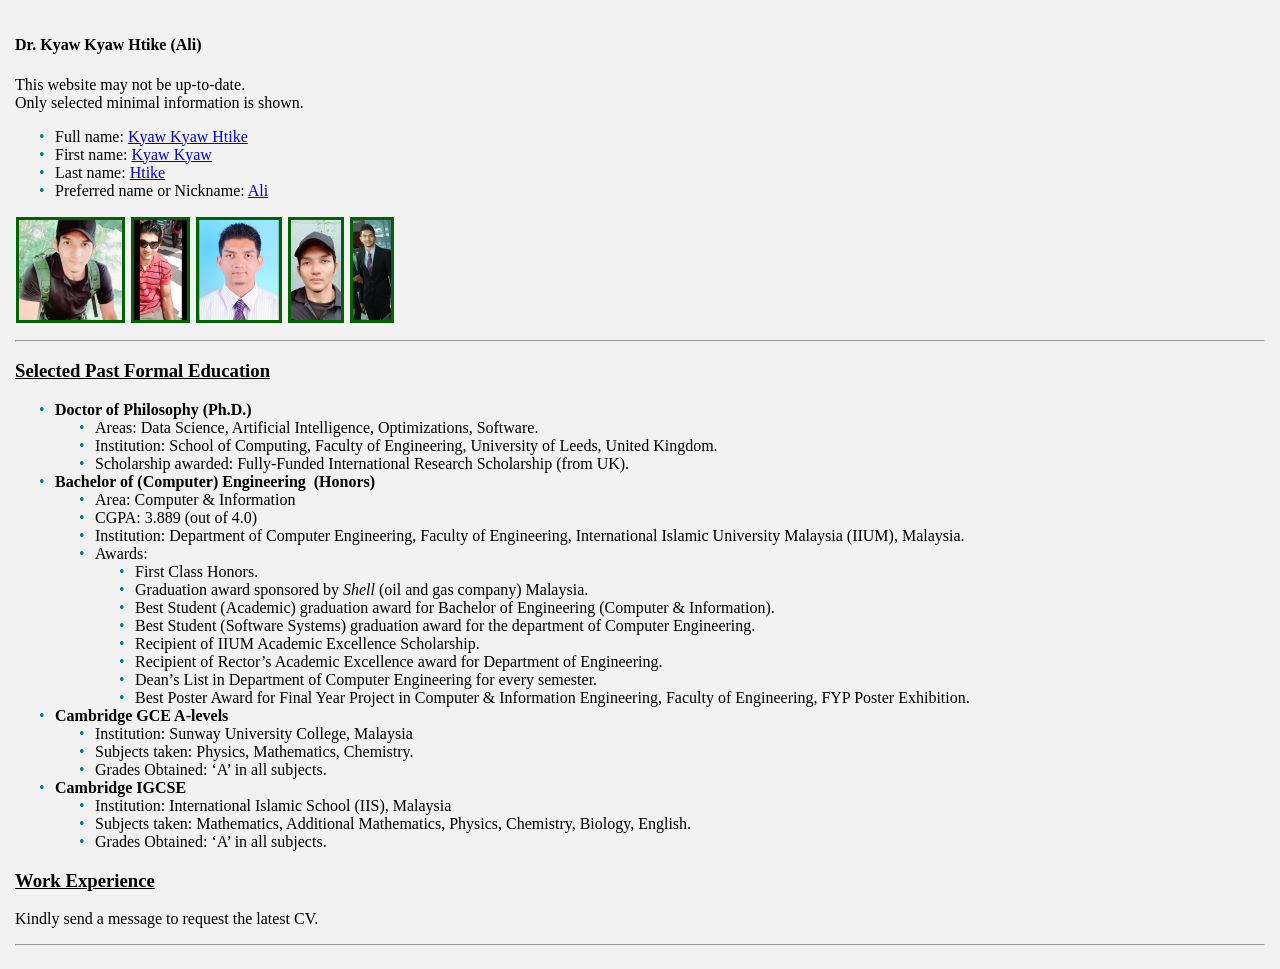
==== commit e9f81b90: "Initial commit" ====
--- a/index.html
+++ b/index.html
@@ -18,6 +18,9 @@
   text-decoration-thickness: 2px;
 }
 h2 {
+text-decoration: underline;
+}
+h3 {
 text-decoration: underline;
 }
 img {
@@ -65,7 +68,7 @@
 Only selected minimal information is shown.
 </p>
 
-<!-- <h2 id="name">Name</h2> -->
+<!-- <h3 id="name">Name</h3> -->
 <!-- <p>Official:</p>
 <ul>
   <li>Full: <a href="https://kyaw-kyaw-htike.github.io/" rel="noopener">Kyaw Kyaw Htike</a></li>
@@ -86,7 +89,7 @@
   <li>Preferred name or Nickname: <a href="https://kyaw-kyaw-htike.github.io/" rel="noopener">Ali</a></li>  
 </ul>
 
-<!-- <h2 id="photo">Photo</h2> -->
+<!-- <h3 id="photo">Photo</h3> -->
    
 <img id="photo" src="kyaw_kyaw_htike_pic1.png" height="100" alt="Kyaw Kyaw Htike pic1">
 <img src="kyaw_kyaw_htike_pic2.png" height="100" alt="Kyaw Kyaw Htike pic2">
@@ -94,22 +97,24 @@
 <img src="kyaw_kyaw_htike_pic6.jpg" height="100" alt="Kyaw Kyaw Htike pic6">
 <img src="kyaw_kyaw_htike_pic7.png" height="100" alt="Kyaw Kyaw Htike pic7">
 
-
-<h2 id="Education" class="anchorHeader">Education</h2> 
+<p></p>
+<hr>
+
+<h3 id="Education" class="anchorHeader">Selected Past Formal Education</h3> 
 
 <ul>
   <li><strong>Doctor of Philosophy (Ph.D.)</strong>
 <ul>
-  <li>Areas: Data Science, Machine Learning, Artificial Intelligence, Computer Science.</li>
+  <li>Areas: Data Science, Artificial Intelligence, Optimizations, Software.</li>
   <li>Institution: School of Computing, Faculty of Engineering, University of Leeds, United Kingdom.</li>
   <li>Scholarship awarded: Fully-Funded International Research Scholarship (from UK).</li>
   <!-- <li>Thesis title: “<a href="http://etheses.whiterose.ac.uk/7290/" target="_blank" rel="noopener">Domain adaptation for pedestrian detection</a>”.</li> -->
-  <li>Supervisor: Prof. Dr. <a href="https://scholar.google.com/citations?user=5VJ4YPQAAAAJ&amp;hl=en" target="_blank" rel="noopener">David C. Hogg</a> (Professor of Artificial Intelligence, and Pro-Vice-Chancellor for Research &amp; Innovation).</li>
+  <!-- <li>Supervisor: Prof. Dr. <a href="https://scholar.google.com/citations?user=5VJ4YPQAAAAJ&amp;hl=en" target="_blank" rel="noopener">David C. Hogg</a> (Professor of Artificial Intelligence, and Pro-Vice-Chancellor for Research &amp; Innovation).</li>
   <li>Examiners:
 <ul>
   <li>Prof. Dr. <a href="https://scholar.google.co.uk/citations?user=XKRrpuUAAAAJ" target="_blank" rel="noopener">James Ferryman</a>, University of Reading, UK.</li>
   <li>Dr. Andy Bulpitt, University of Leeds, UK.</li>
-</ul>
+</ul> -->
 </li>
 </ul>
 </li>
@@ -146,18 +151,20 @@
   <li>Grades Obtained: ‘A’ in all subjects.</li>
 </ul>
 </li>
-<li><strong>Professional Technologist</strong>
+  <!-- <li><strong>Professional Technologist</strong>
   <ul>
     <li><em>Ts.</em> or <em>P.Tech</em> title</li>
     <li>Malaysia Board of Technologists (MBOT) Malaysia</li>
     <li>He renewed for 3 years, after which he chose to not renew.</li>
   </ul>
-  </li>
+  </li> -->
 </ul>
   
-<h2 id="WorkExperience" class="anchorHeader">Work Experience</h2> 
-
-<ul>
+<h3 id="WorkExperience" class="anchorHeader">Work Experience</h3> 
+
+<p>Kindly send a message to request the latest CV.</p>
+
+<!-- <ul>
   <li>Head of Data Science | Head of Data [Malaysia]</li>
  	<li>Chief Data Scientist [Malaysia / Singapore]</li>
  	<li>Chief Technology Officer (CTO) (Data Software Products & Services) [Malaysia / Singapore]</li>
@@ -172,7 +179,7 @@
  	<li>Research Assistant (Computer/Electrical Engineering) [Malaysia]</li>
  	<li>Tutor (Computer Engineering) [Malaysia]</li>
  	<li>Grader (Computer Engineering) [Malaysia]</li>
-</ul>
+</ul> -->
 
 <script>
 document.addEventListener('contextmenu', event => event.preventDefault());
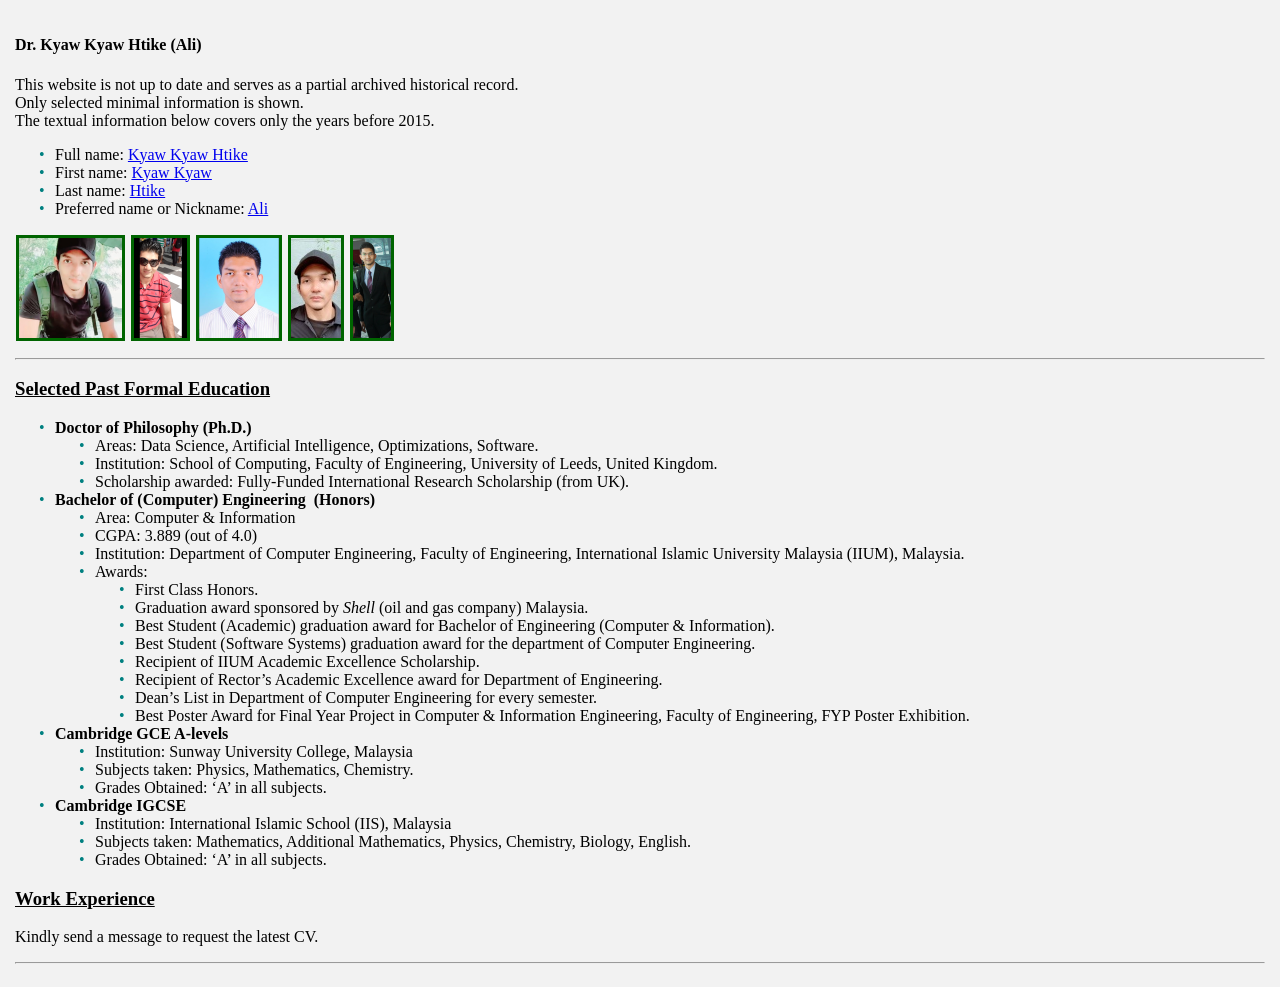
==== commit 703749a9: "Add files via upload" ====
--- a/index.html
+++ b/index.html
@@ -64,8 +64,9 @@
 <!-- <p><strong>Dr. Kyaw Kyaw Htike (Ali)</strong></p> -->
 <h4>Dr. Kyaw Kyaw Htike (Ali)</h4>
 <p>
-This website may not be up-to-date.<br>
-Only selected minimal information is shown.
+This website is not up to date and serves as a partial archived historical record.<br>
+Only selected minimal information is shown.<br>
+The textual information below covers only the years before 2015.
 </p>
 
 <!-- <h3 id="name">Name</h3> -->
